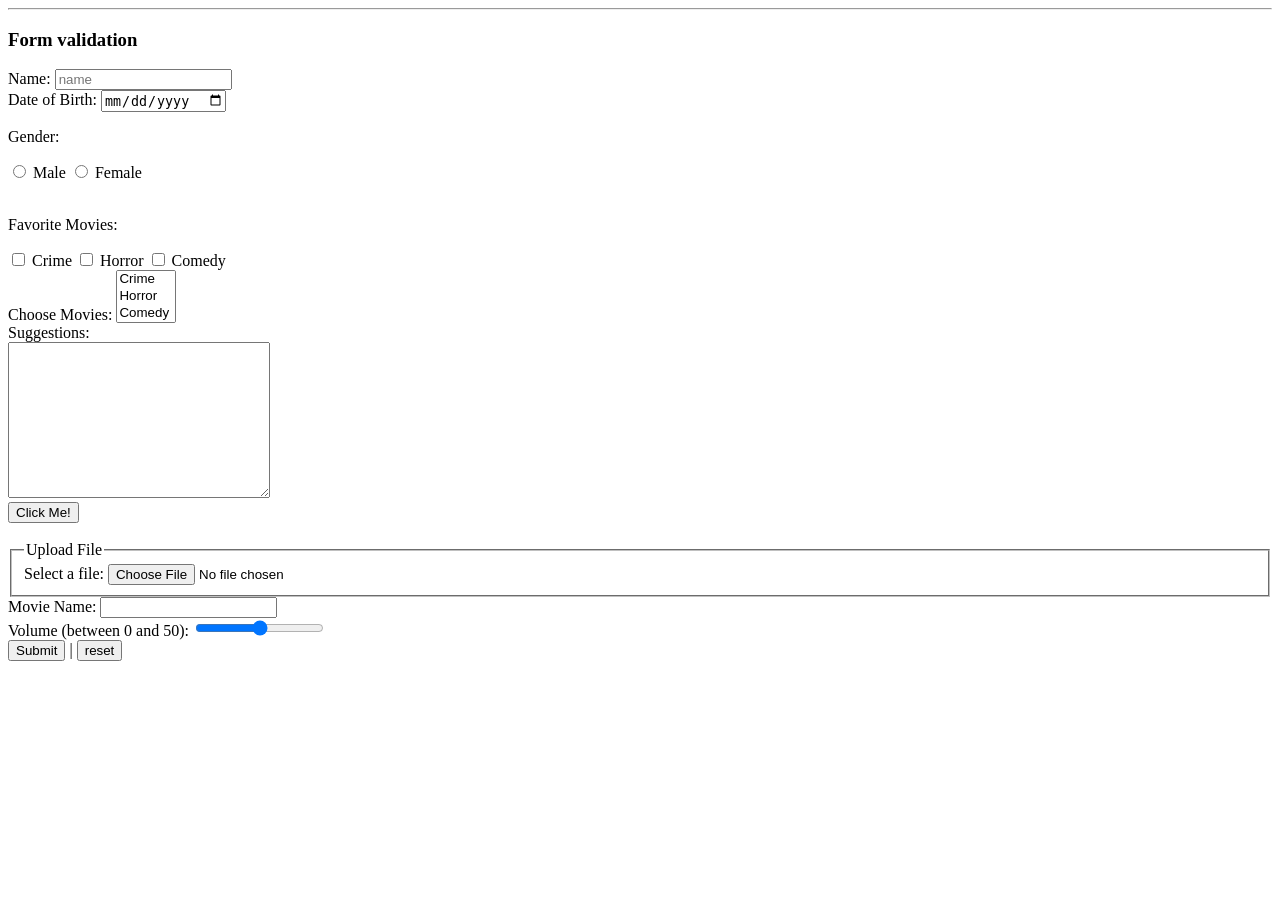
==== form.html @ 9b321cf0 "Used a html concepts and create a sample website" ====
<!DOCTYPE html>
<html>
<head>
	<title> form validation </title>
</head>
<body>
	<hr>
	<h3> Form validation</h3>
	<form action="" method="get" target="_parent">
		<label for="name">Name:</label>
		<input type="text" id="name" name="name" placeholder="name">
		<br>
		<label for="dob">Date of Birth:</label>
		<input type="date" id="dob" name="dob">
		<br>
		<p>Gender:</p>
		<input type="radio" id="male" name="gender" value="male">
		<label for="male">Male</label>
		<input type="radio" id="female" name="gender" value="female">
		<label for="female">Female</label>
		<br><br>
		<p>Favorite Movies:</p>
		<input type="checkbox" id="crime" name="movie" value="Crime">
		<label for="crime">Crime</label>
		<input type="checkbox" id="horror" name="movie" value="Horror">
		<label for="horror">Horror</label>
		<input type="checkbox" id="comedy" name="movie" value="Comedy">
		<label for="comedy">Comedy</label>
		<br>
		<label for="movies">Choose Movies:</label>
		<select id="movies" name="movies" size="3" multiple>
			<option value="Crime">Crime</option>
			<option value="Horror">Horror</option>
			<option value="Comedy">Comedy</option>
			<option value="Scientific">Scientific</option>
		</select>
		<br>
		<label for="suggestion">Suggestions:</label><br>
		<textarea id="suggestion" name="suggestion" rows="10" cols="30"></textarea>
		<br>
		<input type="button" onclick="alert('Hello World!')" value="Click Me!">
		<br><br>
		<fieldset>
			<legend>Upload File</legend>
			<label for="myfile">Select a file:</label>
			<input type="file" id="myfile" name="myfile">
		</fieldset>
		<label for="movieName">Movie Name:</label>
		<input list="moviesname" id="movieName" name="movieName">
		<datalist id="moviesname">
			<option value="COLD CASE">
				<option value="HIT">
					<option value="SARDAR">
						<option value="KGF">
						</datalist>
						<br>
						<label for="vol">Volume (between 0 and 50):</label>
						<input type="range" id="vol" name="vol" min="0" max="50">
						<br>
						<input type="submit" value="Submit"> | <input type="reset" value="reset">
					</form>
				</body>
				</html>
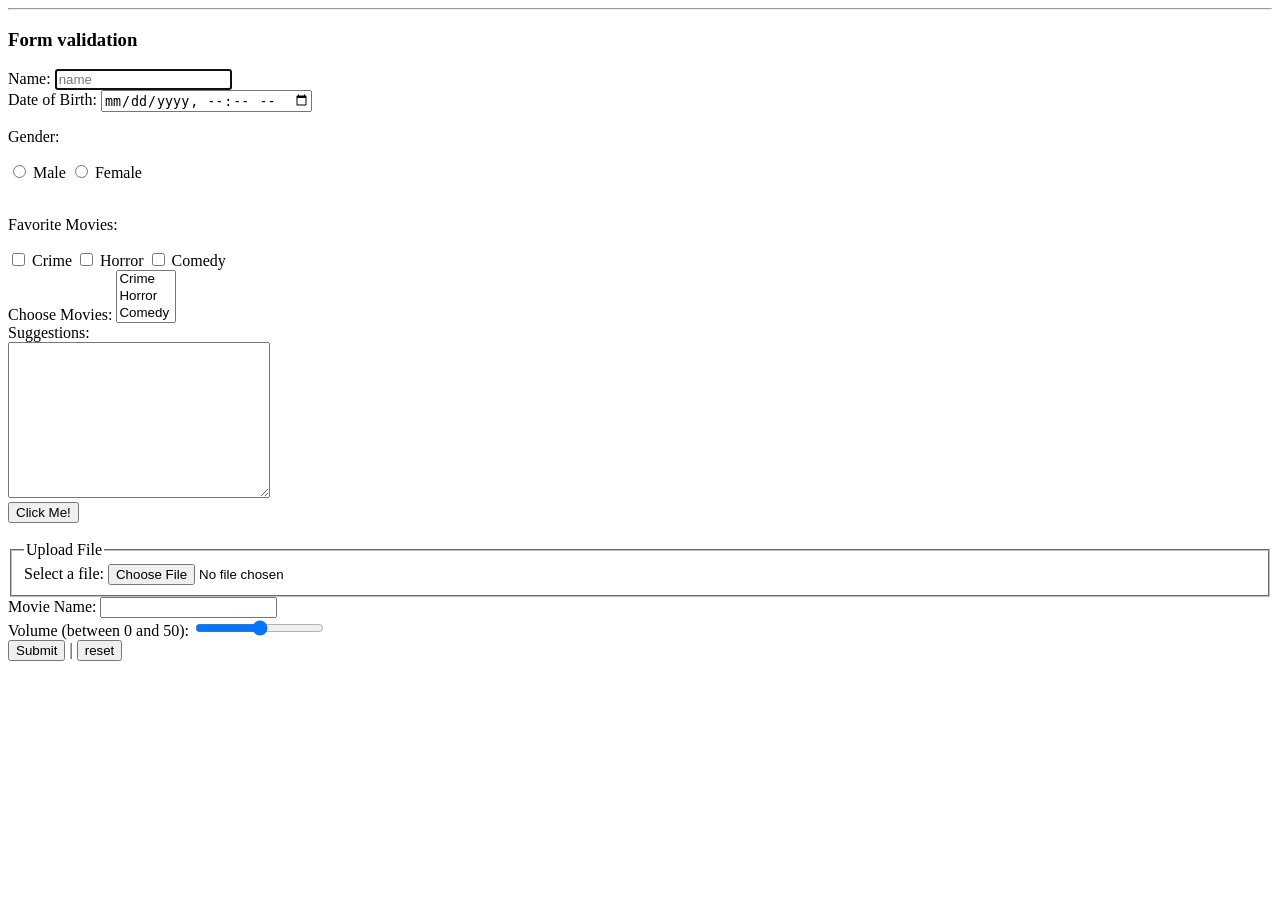
==== commit 748512d5: "Added the CSS" ====
--- a/form.html
+++ b/form.html
@@ -1,63 +1,66 @@
 <!DOCTYPE html>
 <html>
+
 <head>
-	<title> form validation </title>
+    <title> form validation </title>
 </head>
+
 <body>
-	<hr>
-	<h3> Form validation</h3>
-	<form action="" method="get" target="_parent">
-		<label for="name">Name:</label>
-		<input type="text" id="name" name="name" placeholder="name">
-		<br>
-		<label for="dob">Date of Birth:</label>
-		<input type="date" id="dob" name="dob">
-		<br>
-		<p>Gender:</p>
-		<input type="radio" id="male" name="gender" value="male">
-		<label for="male">Male</label>
-		<input type="radio" id="female" name="gender" value="female">
-		<label for="female">Female</label>
-		<br><br>
-		<p>Favorite Movies:</p>
-		<input type="checkbox" id="crime" name="movie" value="Crime">
-		<label for="crime">Crime</label>
-		<input type="checkbox" id="horror" name="movie" value="Horror">
-		<label for="horror">Horror</label>
-		<input type="checkbox" id="comedy" name="movie" value="Comedy">
-		<label for="comedy">Comedy</label>
-		<br>
-		<label for="movies">Choose Movies:</label>
-		<select id="movies" name="movies" size="3" multiple>
-			<option value="Crime">Crime</option>
-			<option value="Horror">Horror</option>
-			<option value="Comedy">Comedy</option>
-			<option value="Scientific">Scientific</option>
-		</select>
-		<br>
-		<label for="suggestion">Suggestions:</label><br>
-		<textarea id="suggestion" name="suggestion" rows="10" cols="30"></textarea>
-		<br>
-		<input type="button" onclick="alert('Hello World!')" value="Click Me!">
-		<br><br>
-		<fieldset>
-			<legend>Upload File</legend>
-			<label for="myfile">Select a file:</label>
-			<input type="file" id="myfile" name="myfile">
-		</fieldset>
-		<label for="movieName">Movie Name:</label>
-		<input list="moviesname" id="movieName" name="movieName">
-		<datalist id="moviesname">
-			<option value="COLD CASE">
-				<option value="HIT">
-					<option value="SARDAR">
-						<option value="KGF">
-						</datalist>
-						<br>
-						<label for="vol">Volume (between 0 and 50):</label>
-						<input type="range" id="vol" name="vol" min="0" max="50">
-						<br>
-						<input type="submit" value="Submit"> | <input type="reset" value="reset">
-					</form>
-				</body>
-				</html>
+    <hr>
+    <h3> Form validation</h3>
+    <form action="" method="get" target="_parent">
+        <label for="name">Name:</label>
+        <input type="text" id="name" name="name" placeholder="name" autofocus>
+        <br>
+        <label for="dob">Date of Birth:</label>
+        <input type="datetime-local" id="dob" name="dob">
+        <br>
+        <p>Gender:</p>
+        <input type="radio" id="male" name="gender" value="male">
+        <label for="male">Male</label>
+        <input type="radio" id="female" name="gender" value="female">
+        <label for="female">Female</label>
+        <br><br>
+        <p>Favorite Movies:</p>
+        <input type="checkbox" id="crime" name="movie" value="Crime">
+        <label for="crime">Crime</label>
+        <input type="checkbox" id="horror" name="movie" value="Horror">
+        <label for="horror">Horror</label>
+        <input type="checkbox" id="comedy" name="movie" value="Comedy">
+        <label for="comedy">Comedy</label>
+        <br>
+        <label for="movies">Choose Movies:</label>
+        <select id="movies" name="movies" size="3" multiple>
+            <option value="Crime">Crime</option>
+            <option value="Horror">Horror</option>
+            <option value="Comedy">Comedy</option>
+            <option value="Scientific">Scientific</option>
+        </select>
+        <br>
+        <label for="suggestion">Suggestions:</label><br>
+        <textarea id="suggestion" name="suggestion" rows="10" cols="30"></textarea>
+        <br>
+        <input type="button" onclick="alert('Hello World!')" value="Click Me!">
+        <br><br>
+        <fieldset>
+            <legend>Upload File</legend>
+            <label for="myfile">Select a file:</label>
+            <input type="file" id="myfile" name="myfile" accept=".jpg" required>
+        </fieldset>
+        <label for="movieName">Movie Name:</label>
+        <input list="moviesname" id="movieName" name="movieName">
+        <datalist id="moviesname">
+            <option value="COLD CASE">
+            <option value="HIT">
+            <option value="SARDAR">
+            <option value="KGF">
+        </datalist>
+        <br>
+        <label for="vol">Volume (between 0 and 50):</label>
+        <input type="range" id="vol" name="vol" min="0" max="50">
+        <br>
+        <input type="submit" value="Submit"> | <input type="reset" value="reset">
+    </form>
+</body>
+
+</html>
